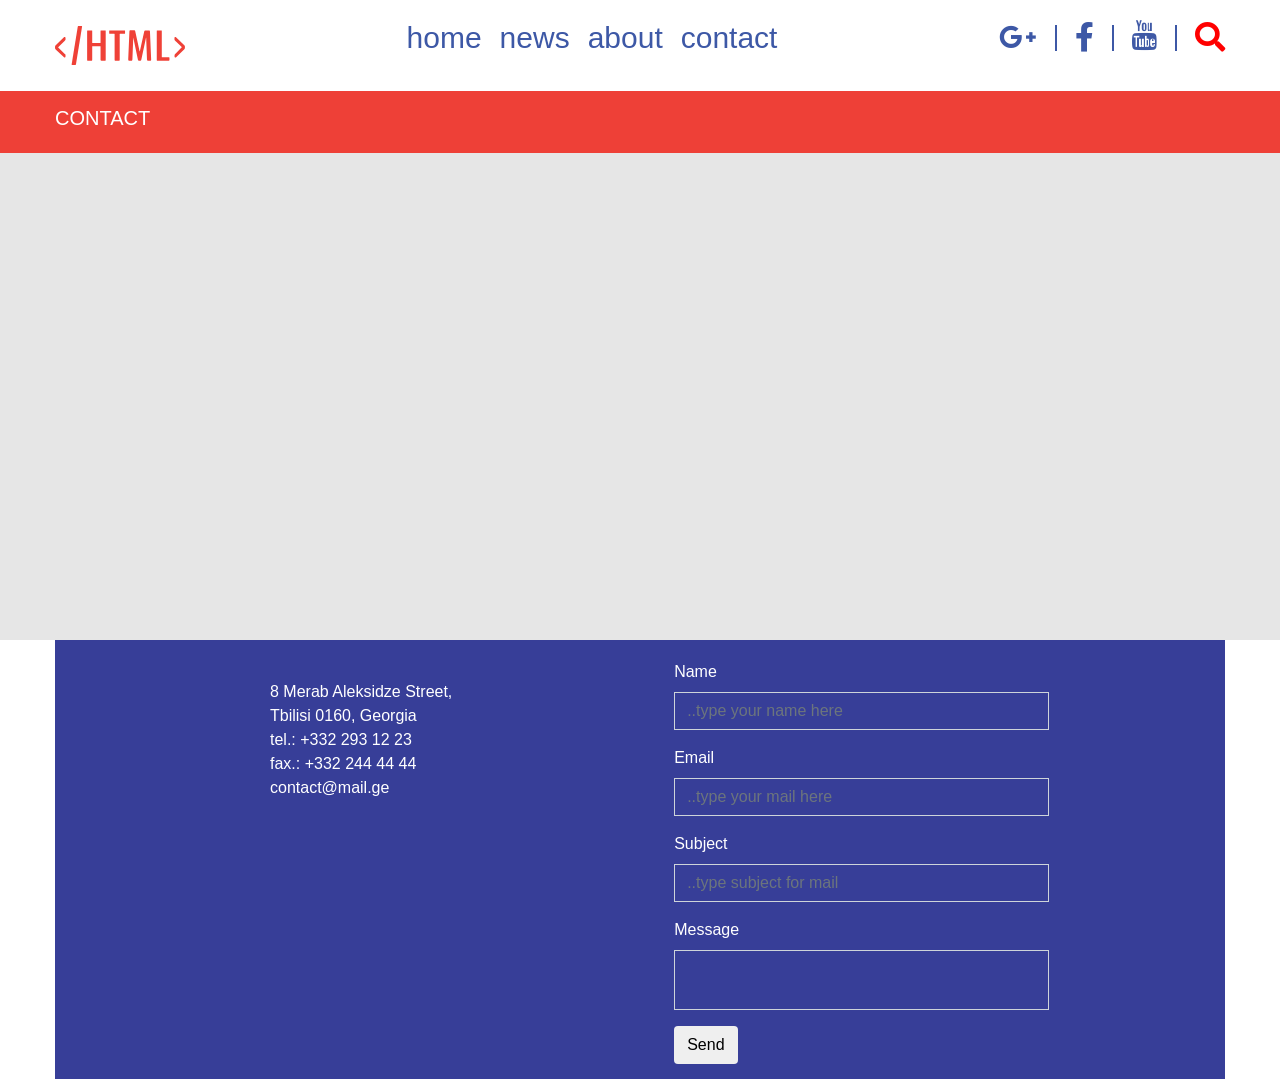
==== index.html @ 015e5adf "added many" ====
<!DOCTYPE html>
<html>
<head>
	<title>Assignment7</title>
	<meta charset="utf-8">
	<meta name="viewport" content="width=device-width, initial-scale=1">
	<link rel="stylesheet" type="text/css" href="css/style.css">
	<link rel="stylesheet" type="text/css" href="css/reset.css">
	<link rel="stylesheet" href="https://use.fontawesome.com/releases/v5.5.0/css/all.css" integrity="sha384-B4dIYHKNBt8Bc12p+WXckhzcICo0wtJAoU8YZTY5qE0Id1GSseTk6S+L3BlXeVIU" crossorigin="anonymous">
	<link rel="stylesheet" href="https://stackpath.bootstrapcdn.com/bootstrap/4.1.3/css/bootstrap.min.css" integrity="sha384-MCw98/SFnGE8fJT3GXwEOngsV7Zt27NXFoaoApmYm81iuXoPkFOJwJ8ERdknLPMO" crossorigin="anonymous">
</head>
<body>
<header>
	<div class="container-mine flex-between">
			<a class="logo" href="#">
				<img src="img/logo.svg" alt="logo">
			</a>
			<nav class="nav">
				<ul class="nav-ul flex-between">
					<li class="nav-ul-li">
						<a href="#" class="color-li">home</a>
					</li>
					<li class="nav-ul-li">
						<a href="#" class="color-li">news</a>
					</li>
					<li class="nav-ul-li">
						<a href="#" class="color-li">about</a>
					</li>
					<li class="nav-ul-li">
						<a href="#" class="color-li">contact</a>
					</li>
				</ul>
			</nav>
			<div class="social-icons">
				<ul class="flex-between">
					<li class="social-li">
						<a href="https://www.google.com">
							<i class="fab fa-google-plus-g color-li"></i>
						</a>
					</li>
					<li class="social-li line"></li>
					<li class="social-li">
						<a href="https://www.facebook.com">
							<i class="fab fa-facebook-f color-li"></i>
						</a>
					</li>
					<li class="social-li line"></li>
					<li class="social-li">
						<a href="https://www.youtube.com">
							<i class="icon-youtube color-li"></i>
						</a>
					</li>
					<li class="social-li line"></li>
					<li  class="search">
						<a href="#">
							<i class="fas fa-search color-icon color-red"></i> 
						</a>
					</li>
					<li class="burger">
					    	<i class="fas fa-bars"></i>
					</li>
				</ul>
			</div>
		</div>
	</header>
	<section class="first-section">
		<div class="container-mine">
			<h2>CONTACT</h2>
		</div>
	</section>
	<section class="second-section">
		<div class="container-mine">
			<iframe src="https://www.google.com/maps/embed?pb=!1m18!1m12!1m3!1d2978.1362824355533!2d44.78283021578294!3d41.717577979235266!2m3!1f0!2f0!3f0!3m2!1i1024!2i768!4f13.1!3m3!1m2!1s0x404472d4fa5b02d7%3A0xced15c2c7992ceb5!2sGeoLab!5e0!3m2!1ska!2sge!4v1544678988052" width="100%" height="450" frameborder="0" style="border:0" allowfullscreen></iframe>
		</div>
	</section>
	<section class="third-section">
	  <div class="ts-div container-mine">
	  	<div class="container">
	  	  <div class="row">
		   <div class="col-md-5  ts-div">
				8 Merab Aleksidze Street,<br>
				Tbilisi 0160, Georgia<br>
				tel.: +332 293 12 23<br>
				fax.: +332 244 44 44<br>
				contact@mail.ge
			</div>
			<div class="col-md-7">
				<form id="contact-form">
				    <div class="form-group">
				      <label for="1">Name</label>
				      <input type="text" class="form-control" id="1" placeholder="..type your name here">
				    </div>
				    <div class="form-group">
				      <label for="2">Email</label>
				      <input type="Email" class="form-control" id="2" placeholder="..type your mail here">
				    </div>
				    <div class="form-group">
				      <label for="3">Subject</label>
				      <input type="Email" class="form-control" id="3" placeholder="..type subject for mail">
				    </div>
				    <div class="form-group">
				      <label for="4">Message</label>
				      <input type="text" class="form-control" id="4" style="height: 60px">
				    </div>
				    <button type="submit" class="btn btn-default">Send</button>
				 </form>
			</div>
		  </div>
		</div>
		</div>
		</div>
	</section>
</body>
</html>
---- css/style.css ----
/*youtube-icon-as-font(from svg)*/
@font-face {
  font-family: 'icomoon';
  src:  url('../fonts/icomoon/fonts/icomoon.eot?xt34xp');
  src:  url('../fonts/icomoon/fonts/icomoon.eot?xt34xp#iefix') format('embedded-opentype'),
    url('../fonts/icomoon/fonts/icomoon.ttf?xt34xp') format('truetype'),
    url('../fonts/icomoon/fonts/icomoon.woff?xt34xp') format('woff'),
    url('../fonts/icomoon/fonts/icomoon.svg?xt34xp#icomoon') format('svg');
  font-weight: normal;
  font-style: normal;
}

[class^="icon-"], [class*=" icon-"] {
  /* use !important to prevent issues with browser extensions that change fonts */
  font-family: 'icomoon' !important;
  speak: none;
  font-style: normal;
  font-weight: normal;
  font-variant: normal;
  text-transform: none;
  line-height: 1;

  /* Better Font Rendering =========== */
  -webkit-font-smoothing: antialiased;
  -moz-osx-font-smoothing: grayscale;
}

.icon-youtube:before {
  content: "\e900";
  color: #3f59a6;
}
/*youtube-icon-as-font(from svg)*/



/*Playfair.css*/
@font-face {
    font-family: 'Playfair Display';
    src: url('../fonts/PlayFairDisplay-Regular/PlayfairDisplay-Regular.eot');
    src: url('../fonts/PlayFairDisplay-Regular/PlayfairDisplay-Regular.eot?#iefix') format('embedded-opentype'),
        url('../fonts/PlayFairDisplay-Regular/PlayfairDisplay-Regular.woff2') format('woff2'),
        url('../fonts/PlayFairDisplay-Regular/PlayfairDisplay-Regular.woff') format('woff'),
        url('../fonts/PlayFairDisplay-Regular/PlayfairDisplay-Regular.ttf') format('truetype'),
        url('../fonts/PlayFairDisplay-Regular/PlayfairDisplay-Regular.svg#PlayfairDisplay-Regular') format('svg');
    font-weight: normal;
    font-style: normal;
}
/*Playfair.css*/


/*helvetica-bold*/
@font-face {
    font-family: 'Helvetica';
    src: url('../fonts/Helvetica-Bold/Helvetica-Bold.eot');
    src: url('../fonts/Helvetica-Bold/Helvetica-Bold.eot?#iefix') format('embedded-opentype'),
        url('../fonts/Helvetica-Bold/Helvetica-Bold.woff2') format('woff2'),
        url('../fonts/Helvetica-Bold/Helvetica-Bold.woff') format('woff'),
        url('../fonts/Helvetica-Bold/Helvetica-Bold.ttf') format('truetype'),
        url('../fonts/Helvetica-Bold/Helvetica-Bold.svg#Helvetica-Bold') format('svg');
    font-weight: bold;
    font-style: normal;
}
/*helvetica-bold*/

/*helvetica-bdcn*/
@font-face {
    font-family: 'Helvetica Neue LT Std';
    src: url('../fonts/Helvetica-BdCn/HelveticaNeueLTStd-BdCn.eot');
    src: url('../fonts/Helvetica-BdCn/HelveticaNeueLTStd-BdCn.eot?#iefix') format('embedded-opentype'),
        url('../fonts/Helvetica-BdCn/HelveticaNeueLTStd-BdCn.woff2') format('woff2'),
        url('../fonts/Helvetica-BdCn/HelveticaNeueLTStd-BdCn.woff') format('woff'),
        url('../fonts/Helvetica-BdCn/HelveticaNeueLTStd-BdCn.ttf') format('truetype'),
        url('../fonts/Helvetica-BdCn/HelveticaNeueLTStd-BdCn.svg#HelveticaNeueLTStd-BdCn') format('svg');
    font-weight: bold;
    font-style: normal;
}
/*helvetica-bdcn*/



/*header*/
header {
	padding: 15px 0;
}
.container-mine{
	max-width: 1170px;
	width: 100%;
	margin: 0 auto;
	padding: 15px 0;
}
.flex-between{
	display: flex;
	justify-content: space-between;
	align-items: center;
}
.logo img {
	width: 130px;
}
header li {
	margin-left: 18px;
	font-size: 30px;
}
.burger{
	display: none;
}
.line{
	background-color: #3D58A6;
	width: 2px;
	height: 26px; 
}
.color-red{
	color: red;
}
.color-li{
	color: #3D58A6;
}
/*header*/

/*section-first*/

.first-section{
	background-color: rgb(238,64,55);
}
.first-section h2{
	color: white;
	font-size: 20px;
	font-family: Arial;
}
/*section-first*/

/*second-section*/
.second-section{
	background-color: rgb(230,230,230);
}
/*second-section*/

.flex-around{
	display: flex;
	justify-content: space-around;
	align-items: center;
}

/*third-section*/
.ts-div{
	background-color: rgb(55,62,152);
	color: white;
	padding-left: 200px;
    padding-top: 20px;
}
#contact-form input{
	width: 70%;
	border-radius: 0;
	background-color: rgb(55,62,152);
}
/*third-section*/
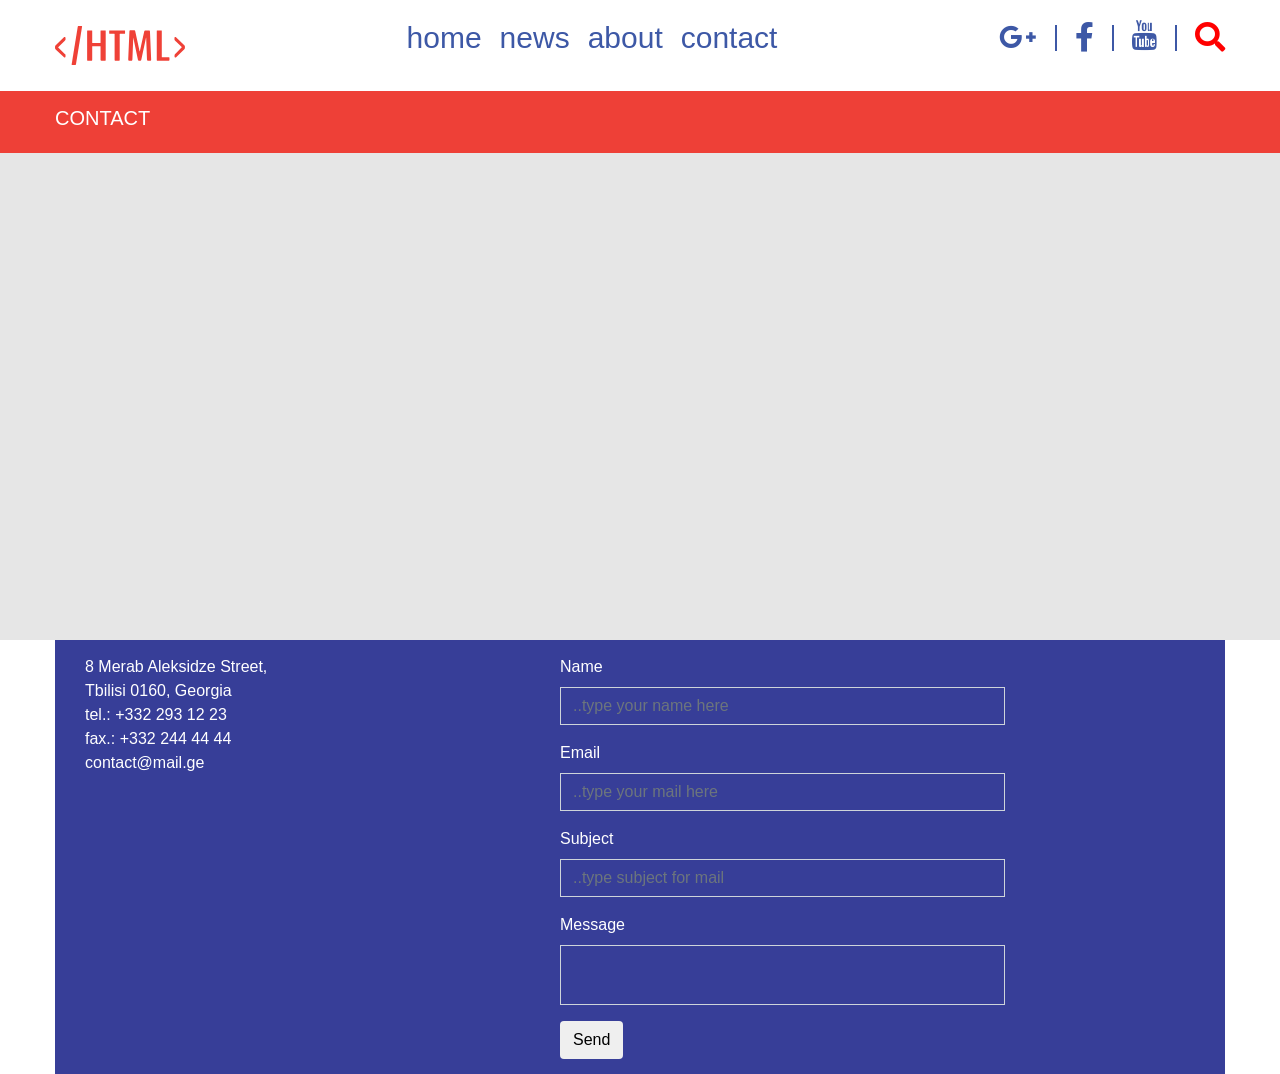
==== commit 5f64fcd9: "ddd" ====
--- a/index.html
+++ b/index.html
@@ -77,37 +77,39 @@
 	  <div class="ts-div container-mine">
 	  	<div class="container">
 	  	  <div class="row">
-		   <div class="col-md-5  ts-div">
-				8 Merab Aleksidze Street,<br>
-				Tbilisi 0160, Georgia<br>
-				tel.: +332 293 12 23<br>
-				fax.: +332 244 44 44<br>
-				contact@mail.ge
-			</div>
-			<div class="col-md-7">
-				<form id="contact-form">
-				    <div class="form-group">
-				      <label for="1">Name</label>
-				      <input type="text" class="form-control" id="1" placeholder="..type your name here">
-				    </div>
-				    <div class="form-group">
-				      <label for="2">Email</label>
-				      <input type="Email" class="form-control" id="2" placeholder="..type your mail here">
-				    </div>
-				    <div class="form-group">
-				      <label for="3">Subject</label>
-				      <input type="Email" class="form-control" id="3" placeholder="..type subject for mail">
-				    </div>
-				    <div class="form-group">
-				      <label for="4">Message</label>
-				      <input type="text" class="form-control" id="4" style="height: 60px">
-				    </div>
-				    <button type="submit" class="btn btn-default">Send</button>
-				 </form>
+		  	  <div class="col-md-5">
+				   <div class="ts-div">
+						8 Merab Aleksidze Street,<br>
+						Tbilisi 0160, Georgia<br>
+						tel.: +332 293 12 23<br>
+						fax.: +332 244 44 44<br>
+						contact@mail.ge
+					</div>
+			    </div>
+				<div class="col-md-7">
+					<form id="contact-form">
+					    <div class="form-group">
+					      <label for="1">Name</label>
+					      <input type="text" class="form-control" id="1" placeholder="..type your name here">
+					    </div>
+					    <div class="form-group">
+					      <label for="2">Email</label>
+					      <input type="Email" class="form-control" id="2" placeholder="..type your mail here">
+					    </div>
+					    <div class="form-group">
+					      <label for="3">Subject</label>
+					      <input type="Email" class="form-control" id="3" placeholder="..type subject for mail">
+					    </div>
+					    <div class="form-group">
+					      <label for="4">Message</label>
+					      <input type="text" class="form-control" id="4" style="height: 60px">
+					    </div>
+					    <button type="submit" class="btn btn-default">Send</button>
+					 </form>
+					</div>
+		  		</div>
 			</div>
 		  </div>
-		</div>
-		</div>
 		</div>
 	</section>
 </body>
--- a/css/style.css
+++ b/css/style.css
@@ -144,8 +144,6 @@
 .ts-div{
 	background-color: rgb(55,62,152);
 	color: white;
-	padding-left: 200px;
-    padding-top: 20px;
 }
 #contact-form input{
 	width: 70%;
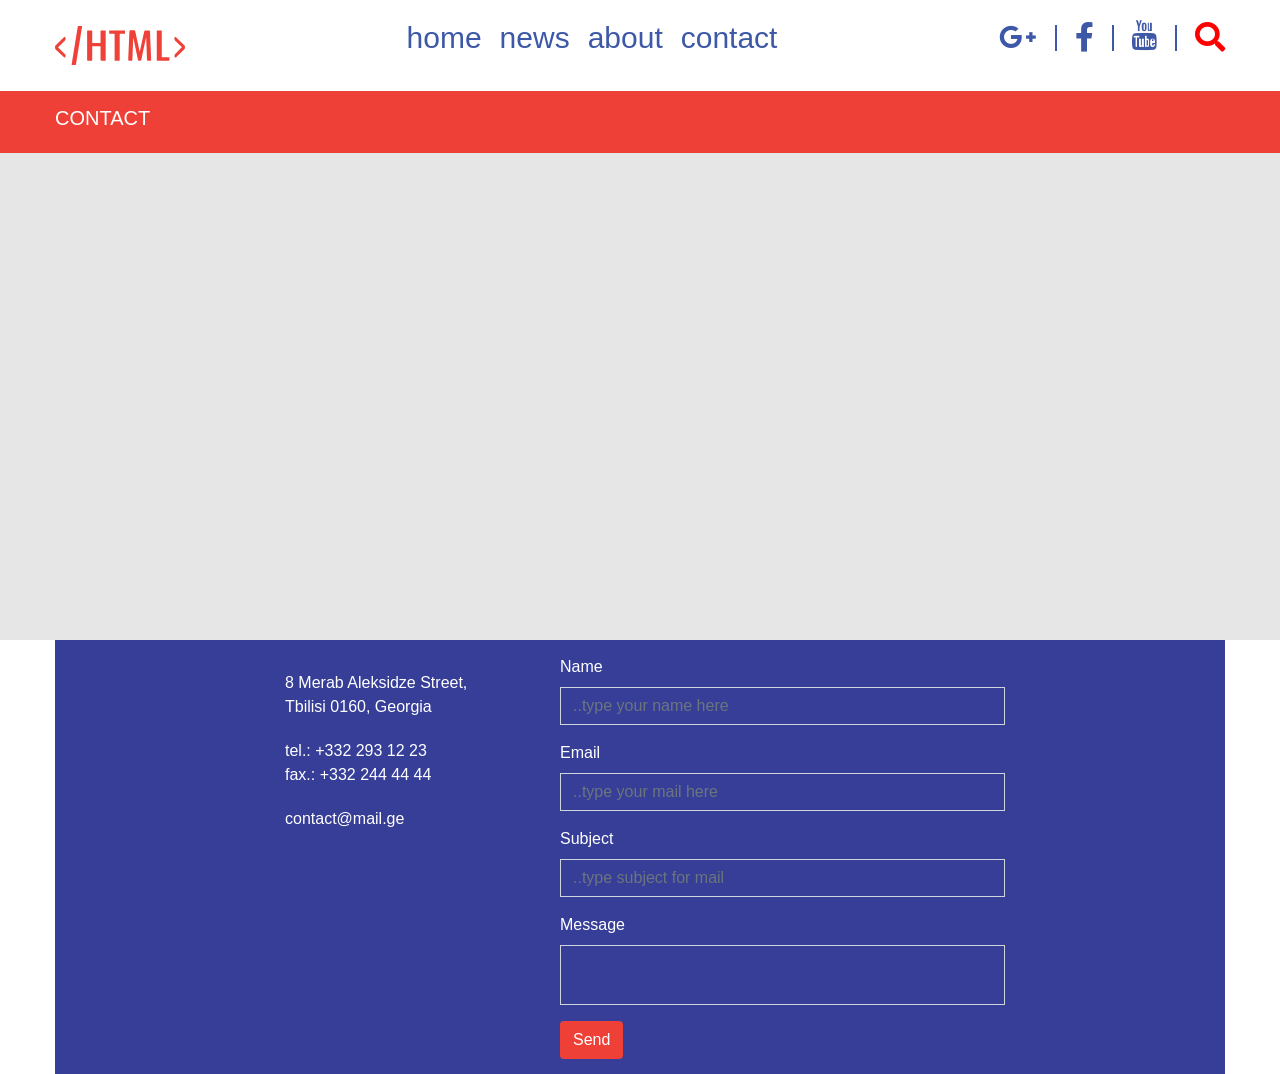
==== commit 470b820f: "dd" ====
--- a/index.html
+++ b/index.html
@@ -78,13 +78,13 @@
 	  	<div class="container">
 	  	  <div class="row">
 		  	  <div class="col-md-5">
-				   <div class="ts-div">
-						8 Merab Aleksidze Street,<br>
-						Tbilisi 0160, Georgia<br>
-						tel.: +332 293 12 23<br>
-						fax.: +332 244 44 44<br>
-						contact@mail.ge
-					</div>
+					<p class="p">
+						<p class="p1">8 Merab Aleksidze Street,<br>
+						Tbilisi 0160, Georgia</p>
+						<p class="p2">tel.: +332 293 12 23<br>
+						fax.: +332 244 44 44</p>
+						<p>contact@mail.ge</p>
+					</p>
 			    </div>
 				<div class="col-md-7">
 					<form id="contact-form">
--- a/css/style.css
+++ b/css/style.css
@@ -145,9 +145,20 @@
 	background-color: rgb(55,62,152);
 	color: white;
 }
+.ts-div p{
+	padding-left: 200px;
+}
 #contact-form input{
 	width: 70%;
 	border-radius: 0;
 	background-color: rgb(55,62,152);
 }
+form button{
+	background-color: rgb(238,64,55);
+	border-radius: 0;
+	color: white;
+}
+.p1, .p2{
+	margin-bottom: 20px;
+}
 /*third-section*/
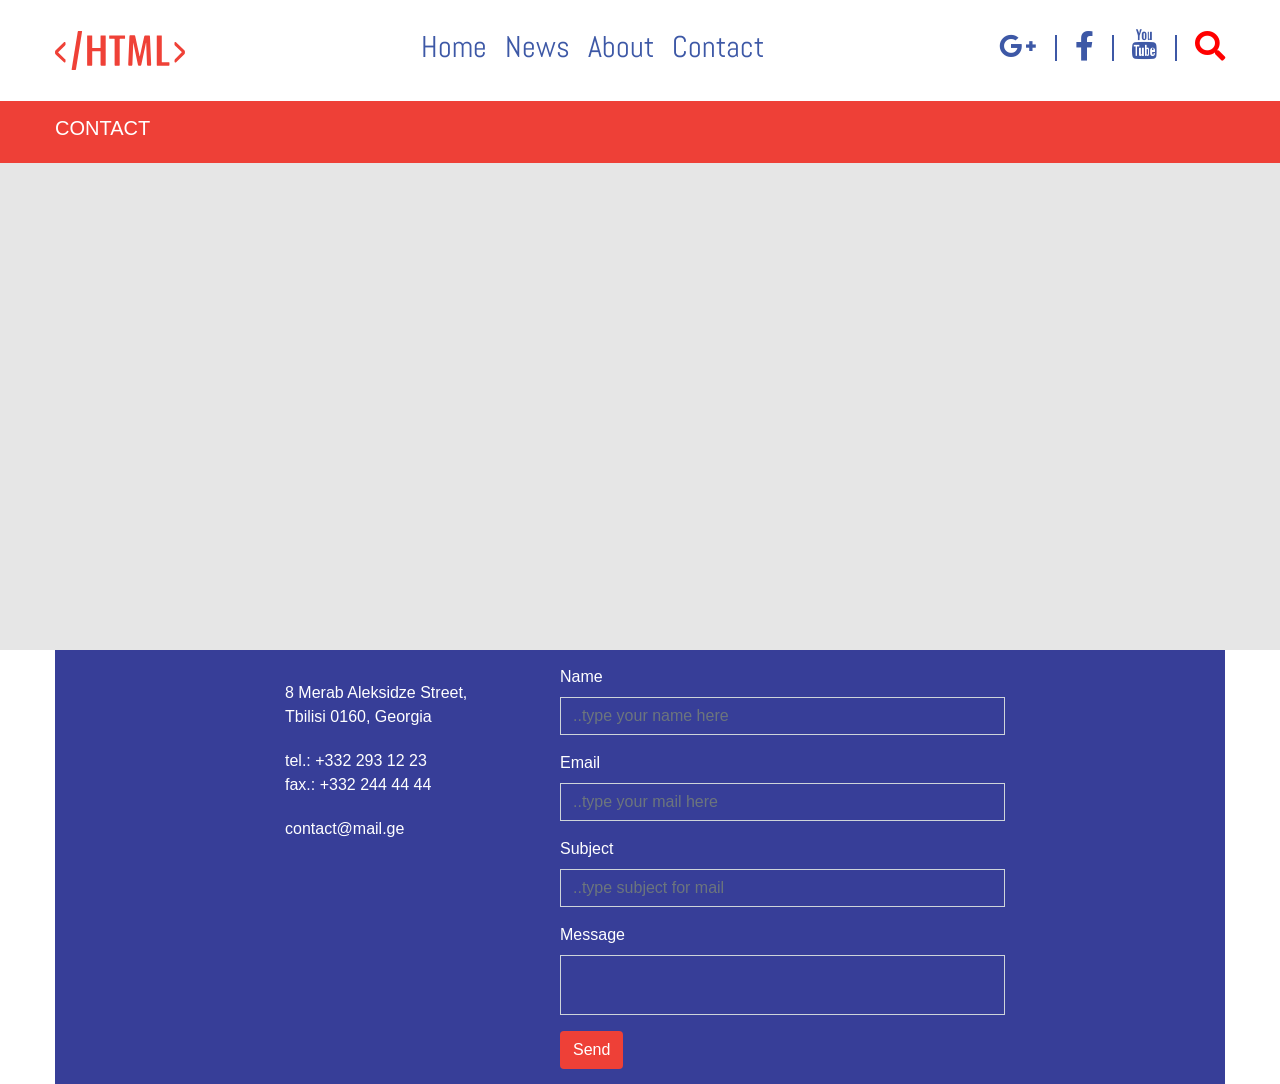
==== commit d4f5e8a6: "n" ====
--- a/index.html
+++ b/index.html
@@ -6,10 +6,13 @@
 	<meta name="viewport" content="width=device-width, initial-scale=1">
 	<link rel="stylesheet" type="text/css" href="css/style.css">
 	<link rel="stylesheet" type="text/css" href="css/reset.css">
+	<script type="text/javascript" src="snow.js"></script>
+	<link href="https://fonts.googleapis.com/css?family=Abel" rel="stylesheet">
 	<link rel="stylesheet" href="https://use.fontawesome.com/releases/v5.5.0/css/all.css" integrity="sha384-B4dIYHKNBt8Bc12p+WXckhzcICo0wtJAoU8YZTY5qE0Id1GSseTk6S+L3BlXeVIU" crossorigin="anonymous">
 	<link rel="stylesheet" href="https://stackpath.bootstrapcdn.com/bootstrap/4.1.3/css/bootstrap.min.css" integrity="sha384-MCw98/SFnGE8fJT3GXwEOngsV7Zt27NXFoaoApmYm81iuXoPkFOJwJ8ERdknLPMO" crossorigin="anonymous">
 </head>
 <body>
+
 <header>
 	<div class="container-mine flex-between">
 			<a class="logo" href="#">
@@ -18,40 +21,40 @@
 			<nav class="nav">
 				<ul class="nav-ul flex-between">
 					<li class="nav-ul-li">
-						<a href="#" class="color-li">home</a>
+						<a href="#" class="color-li">Home</a>
 					</li>
 					<li class="nav-ul-li">
-						<a href="#" class="color-li">news</a>
+						<a href="#" class="color-li">News</a>
 					</li>
 					<li class="nav-ul-li">
-						<a href="#" class="color-li">about</a>
+						<a href="#" class="color-li">About</a>
 					</li>
 					<li class="nav-ul-li">
-						<a href="#" class="color-li">contact</a>
+						<a href="#" class="color-li">Contact</a>
 					</li>
 				</ul>
 			</nav>
 			<div class="social-icons">
 				<ul class="flex-between">
-					<li class="social-li">
+					<li class="social-li hide">
 						<a href="https://www.google.com">
 							<i class="fab fa-google-plus-g color-li"></i>
 						</a>
 					</li>
-					<li class="social-li line"></li>
-					<li class="social-li">
+					<li class="social-li line hide"></li>
+					<li class="social-li hide">
 						<a href="https://www.facebook.com">
 							<i class="fab fa-facebook-f color-li"></i>
 						</a>
 					</li>
-					<li class="social-li line"></li>
-					<li class="social-li">
+					<li class="social-li line hide"></li>
+					<li class="social-li hide">
 						<a href="https://www.youtube.com">
 							<i class="icon-youtube color-li"></i>
 						</a>
 					</li>
-					<li class="social-li line"></li>
-					<li  class="search">
+					<li class="social-li line hide"></li>
+					<li  class="search hide">
 						<a href="#">
 							<i class="fas fa-search color-icon color-red"></i> 
 						</a>
@@ -104,7 +107,9 @@
 					      <label for="4">Message</label>
 					      <input type="text" class="form-control" id="4" style="height: 60px">
 					    </div>
-					    <button type="submit" class="btn btn-default">Send</button>
+					    <div class="button">
+					    	<button type="submit" class="btn btn-default">Send</button>
+					    </div>
 					 </form>
 					</div>
 		  		</div>
--- a/css/style.css
+++ b/css/style.css
@@ -48,36 +48,6 @@
 /*Playfair.css*/
 
 
-/*helvetica-bold*/
-@font-face {
-    font-family: 'Helvetica';
-    src: url('../fonts/Helvetica-Bold/Helvetica-Bold.eot');
-    src: url('../fonts/Helvetica-Bold/Helvetica-Bold.eot?#iefix') format('embedded-opentype'),
-        url('../fonts/Helvetica-Bold/Helvetica-Bold.woff2') format('woff2'),
-        url('../fonts/Helvetica-Bold/Helvetica-Bold.woff') format('woff'),
-        url('../fonts/Helvetica-Bold/Helvetica-Bold.ttf') format('truetype'),
-        url('../fonts/Helvetica-Bold/Helvetica-Bold.svg#Helvetica-Bold') format('svg');
-    font-weight: bold;
-    font-style: normal;
-}
-/*helvetica-bold*/
-
-/*helvetica-bdcn*/
-@font-face {
-    font-family: 'Helvetica Neue LT Std';
-    src: url('../fonts/Helvetica-BdCn/HelveticaNeueLTStd-BdCn.eot');
-    src: url('../fonts/Helvetica-BdCn/HelveticaNeueLTStd-BdCn.eot?#iefix') format('embedded-opentype'),
-        url('../fonts/Helvetica-BdCn/HelveticaNeueLTStd-BdCn.woff2') format('woff2'),
-        url('../fonts/Helvetica-BdCn/HelveticaNeueLTStd-BdCn.woff') format('woff'),
-        url('../fonts/Helvetica-BdCn/HelveticaNeueLTStd-BdCn.ttf') format('truetype'),
-        url('../fonts/Helvetica-BdCn/HelveticaNeueLTStd-BdCn.svg#HelveticaNeueLTStd-BdCn') format('svg');
-    font-weight: bold;
-    font-style: normal;
-}
-/*helvetica-bdcn*/
-
-
-
 /*header*/
 header {
 	padding: 15px 0;
@@ -99,6 +69,7 @@
 header li {
 	margin-left: 18px;
 	font-size: 30px;
+	font-family: 'Abel', sans-serif;
 }
 .burger{
 	display: none;
@@ -108,6 +79,9 @@
 	width: 2px;
 	height: 26px; 
 }
+.nav, .social-icons{
+	 padding-top: 10px;
+}
 .color-red{
 	color: red;
 }
@@ -161,4 +135,131 @@
 .p1, .p2{
 	margin-bottom: 20px;
 }
-/*third-section*/+/*third-section*/
+
+
+@media only screen and (max-width: 1200px){
+	.container-mine{
+	max-width: 950px;
+	width: 100%;
+	}
+	.ts-div p{
+	padding-left: 150px;
+    }
+}
+
+@media only screen and (max-width: 1000px){
+	.container-mine{
+		max-width: 800px;
+		width: 100%;
+	}
+	.nav, .social-icons{
+	    padding-top: 15px;
+	}
+	.ts-div p{
+	padding-left: 100px;
+    }
+}
+
+@media only screen and (max-width: 840px){
+	.container-mine{
+		max-width: 690px;
+	}
+	.nav, .social-icons{
+	    padding-top: 15px;
+	}
+	.ts-div p{
+		padding-left: 80px;
+    }
+    .nav{
+    	display: none;
+    }
+    .logo img {
+		width: 100px;
+	}
+	header li {
+		margin-left: 18px;
+		font-size: 20px;
+	}
+	.burger{
+		display: block;
+	}
+	.nav-ul{
+		display: none;
+	}
+}
+
+@media only screen and (max-width: 767px){
+	.container-mine{
+		max-width: 660px;
+	}
+	.ts-div p{
+		padding-left: 145px;
+    }
+	#contact-form input{
+		width: 100%;
+	}
+	.button{
+		display: flex;
+		justify-content: center;
+	}	 
+}
+
+@media only screen and (max-width: 700px){
+	.container-mine{
+		max-width: 640px;
+	}
+}
+
+@media only screen and (max-width: 660px){
+	.container-mine{
+		max-width: 570px;
+	}
+}
+@media only screen and (max-width: 585px){
+	.container-mine{
+		max-width: 510px;
+	}
+}
+@media only screen and (max-width: 520px){
+	.container-mine{
+		max-width: 450px;
+	}
+	.ts-div p{
+		padding-left: 130px;
+		font-size: 13px;
+	}
+}
+
+@media only screen and (max-width: 465px){
+	.container-mine{
+		max-width: 390px;
+	}
+}
+@media only screen and (max-width: 383px){
+	.container-mine{
+		max-width: 340px;
+	}
+	.ts-div p{
+		padding-left: 90px;
+	}
+}
+@media only screen and (max-width: 360px){
+	.container-mine{
+		max-width: 310px;
+	}
+	.ts-div p{
+		padding-left: 70px;
+	}
+	.hide{
+		display: none;
+	}
+}
+@media only screen and (max-width: 330px){
+	.container-mine{
+		max-width: 280px;
+	}
+	.ts-div p{
+		padding-left: 70px;
+	}
+}
